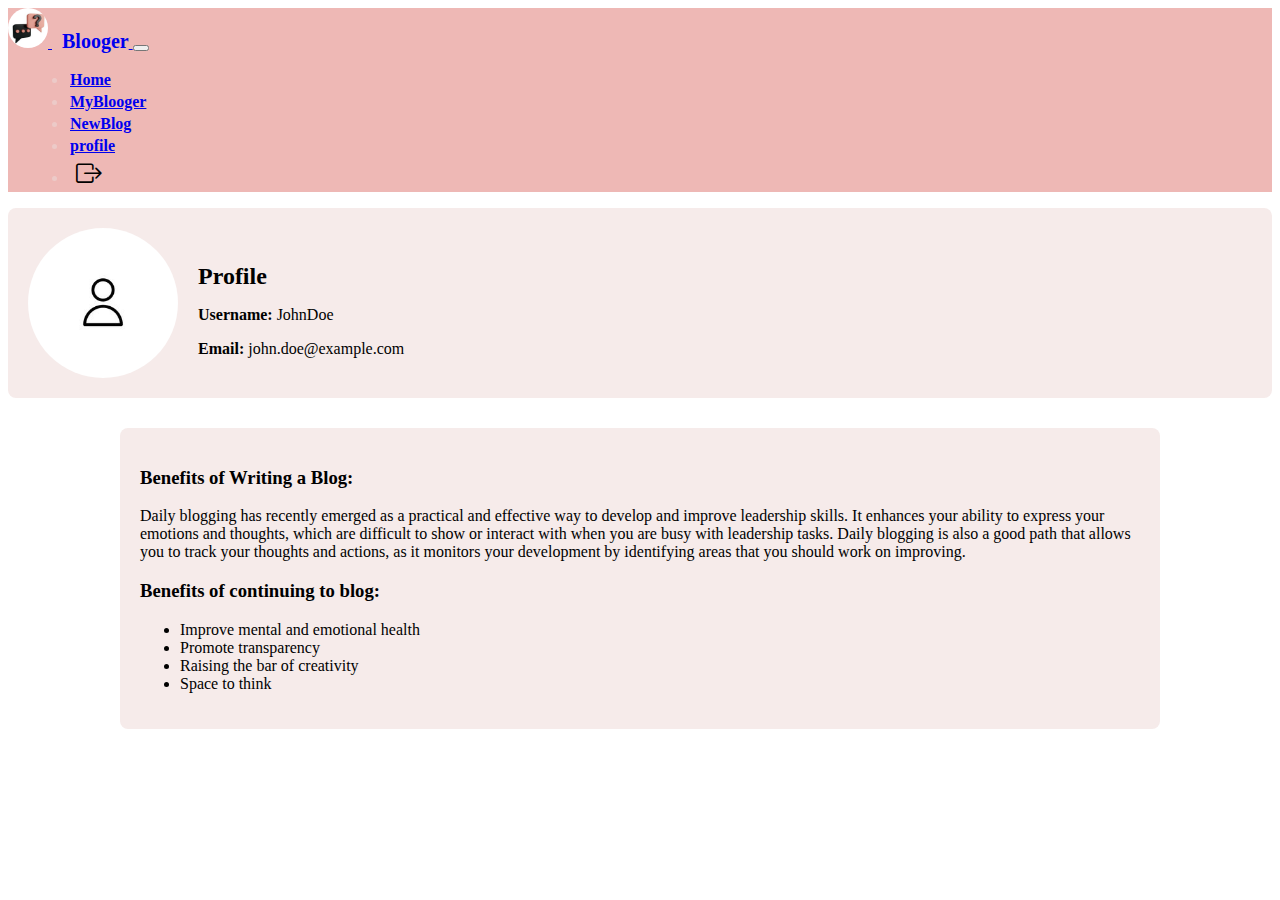
==== profile.html @ 5fae71d6 "add solution" ====
<!DOCTYPE html>
<html lang="en">
<head>
    <meta charset="UTF-8">
    <meta name="viewport" content="width=device-width, initial-scale=1.0">
    <title>profile</title>
    <link href="https://cdn.jsdelivr.net/npm/bootstrap@5.1.3/dist/css/bootstrap.min.css" rel="stylesheet" integrity="sha384-1BmE4kWBq78iYhFldvKuhfTAU6auU8tT94WrHftjDbrCEXSU1oBoqyl2QvZ6jIW3" crossorigin="anonymous">
    <link href="https://cdn.jsdelivr.net/npm/bootstrap-icons@1.10.5/font/bootstrap-icons.css" rel="stylesheet">
    <link rel="icon" href="icon.jpg" type="image/x-icon">
    <link rel="stylesheet" href="style.css">
</head>
<body >
    
    <nav class="navbar navbar-expand-lg navbar-light navbackground">
        <div class="container-fluid">
            <a class="navbar-brand d-flex align-items-center" href="#">
                <img src="icon.jpg" alt="Logo" class="d-inline-block logo">
                <span class="logo-name">Blooger</span>
            </a>
            <button class="navbar-toggler" type="button" data-bs-toggle="collapse" data-bs-target="#navbarNav" aria-controls="navbarNav" aria-expanded="false" aria-label="Toggle navigation">
                <span class="navbar-toggler-icon"></span>
            </button>
            <div class="collapse navbar-collapse" id="navbarNav">
                <ul class="navbar-nav ms-auto">
                    <li class="nav-item">
                        <a class="nav-link" href="Home.html">Home</a>
                    </li>
                    <li class="nav-item">
                        <a class="nav-link" href="myBlog.html">MyBlooger</a>
                    </li>
                    <li class="nav-item">
                        <a class="nav-link" href="newBlog.html">NewBlog</a>
                    </li>
                    <li class="nav-item">
                        <a class="nav-link" href="profile.html">profile</a>
                    </li>
                    <li class="nav-item">
                        <button class="logout-button" aria-label="Logout" onclick="logout()">
                            <i class="bi bi-box-arrow-right logout"></i>
                        </button>
                    </li>
                </ul>
            </div>
        </div>
    </nav>

    <div class="container mt-5  ">
        <!-- Profile Header Section -->
        <div class=" profile-header mb-4 ">
            <img src="iconlogo.jpg" alt="Profile Picture">
            <div class="profile-info ">
                <h2 id="profileHeader">Profile</h2>
                <p><strong>Username:</strong> <span id="usernameDisplay">JohnDoe</span>
                   <input type="text" id="usernameInput" class="form-control editable" value="JohnDoe">
                <p><strong>Email:</strong> <span id="emailDisplay">john.doe@example.com</span>
                   <input type="email" id="emailInput" class="form-control editable" value="john.doe@example.com">
               
        </div>
    </div>

    <div class=" container  mt-3 profilebody">
        <h3>Benefits of Writing a Blog:</h3>
        <p>Daily blogging has recently emerged as a practical and effective way to develop and improve leadership skills. It enhances your ability to express your emotions and thoughts, which are difficult to show or interact with when you are busy with leadership tasks. Daily blogging is also a good path that allows you to track your thoughts and actions, as it monitors your development by identifying areas that you should work on improving.</p>
       <h3>Benefits of continuing to blog:</h3>
       <ul>
        <li>Improve mental and emotional health</li>
        <li>Promote transparency</li>
        <li>Raising the bar of creativity</li>
        <li>Space to think</li>
       </ul>
    </div>
</div>
    <script src="https://cdn.jsdelivr.net/npm/bootstrap@5.1.3/dist/js/bootstrap.bundle.min.js" integrity="sha384-ka7Sk0Gln4gmtz2MlQnikT1wXgYsOg+OMhuP+IlRH9sENBO0LRn5q+8nbTov4+1p" crossorigin="anonymous"></script>
    <script src="profile.js"></script>
</body>
</html>
---- style.css ----
.custom{
    border: 1px solid black;
    height: 100vh;
   background-color: #ebd5d3;
}

.custom2 {
    width: 80%; 
    max-width: 600px; 
    /* height: 50%; */
    /* max-height: 50%; */
    padding: 20px; 
    border: 1px solid #ddd; 
    background-color: #eeb8b5;
    border-radius: 15px;
}

.divIcon{
    display: flex;
    justify-content: center;
    align-items: center;
}

.divIcon i {
    font-size: 5rem; 
    color: gray;

  }

.password-container .bi-eye,
.password-container .bi-eye-slash {
    position: absolute;
    right: 10px;
    top: 55%;
    cursor: pointer;
}

.password-container .form-control {
    padding-right: 40px; 
}

.password-container {
    position: relative;
}


.password-container1 .bi-eye,
.password-container1 .bi-eye-slash {
    position: absolute;
    right: 10px;
    top: 50%;
    transform: translateY(-40%);
    cursor: pointer;
}

.password-container1 .form-control {
    padding-right: 40px; 
}

.password-container1 {
    position: relative;
}
.header{
    color: gray;
}

.chat{
    color: gray;
    font-size: 2rem;
}

.profilebody{
    background-color: #f6ebea;
    border-radius: 10px;
    max-width: 1000px; 
    margin: 0 auto; 
    padding: 20px;
    border-radius: 8px; 
}
.navbackground{
    background-color: #eeb8b5;
}

.logo {
    width: 40px; 
    height: auto;
    border-radius: 50%;
}
.logo-name {
    display: inline-block;
    margin-left: 10px; 
    font-size: 1.25rem;
    font-weight: bold;
}
.navbar-nav .nav-item {
    margin-left: 20px; 
}

#navbarNav li{
    color: #ECCAC8;
    font-size: 1rem;
    font-weight: bold;
    padding: 2px;
    border-radius: 10px;
}

.profile-header {
    display: flex;
    align-items: center;
    background-color: #f8f9fa;
    padding: 20px;
    border-radius: 8px;
}
.profile-header img {
    width: 150px;
    height: 150px;
    object-fit: cover;
    border-radius: 50%;
    margin-right: 20px;
}
.profile-info {
    flex: 1;
}
.profile-info h2 {
    margin-bottom: 10px;
}
.profile-info p {
    margin-bottom: 5px;
}
.btn-edit {
    background-color: transparent;
    border: none;
    color: #007bff;
    cursor: pointer;
}
.btn-edit:hover {
    color: #0056b3;
}
.editable {
    display: none;
}

.logout{
    font-size: 2rem;
}

.navbar-nav .logout {
    font-size: 1.6rem; 
    cursor: pointer;
}
.navbar-nav .logout-button {
    border: none;
    background: transparent;
    color: #000000;
    cursor: pointer;
}
.navbar-nav .logout-button:hover {
    color: pink;
}

.cv-section {
    background-color: #f8f9fa;
    padding: 20px;
    border-radius: 8px;
    margin-top: 30px;
}
.cv-section h3 {
    margin-bottom: 15px;
}
.profile-header {
    display: flex;
    align-items: center;
    background-color: #f6ebea; 
    padding: 20px;
    border-radius: 8px;
    margin-bottom: 30px;
}



.profilebody a{
    text-decoration: none;
    color: rgb(14, 14, 14);
}

.boxcard{
    /* height: 100%; */
    /* border: 1px solid black; */
    display: flex;
    justify-content: center;
    align-items: center;
}



.cardimg{
    width: 100%; /* Make image fit the width of the card */
    height: 100%; /* Set a fixed height for the image */
    object-fit: cover; /* Ensure the image covers the area without distortion */
    border-radius: 20px;
}

.cardHome:hover {
    transform: scale(1.05); /* Scale card slightly */
    box-shadow: 0 4px 8px rgba(0, 0, 0, 0.2); /* Add shadow effect */
}

.form-container {
    padding: 20px;
    background-color: #f8f9fa;
    border-radius: 8px;
    box-shadow: 0 4px 8px rgba(0, 0, 0, 0.1);
}
.form-container h2 {
    margin-bottom: 20px;
}
.form-control {
    border-radius: 4px;
}
.btn-custom {
    background-color: #eb9f98;
    color: black;
    border-radius: 4px;
    font-size: 1rem;
    font-weight: bolder;
}
.btn-custom:hover {
    background-color: #cecfd0;
}
.form-control-file {
    border-radius: 4px;
}

.bgform{
    max-width: 600px; 
    margin: 0 auto; 
    padding: 20px;
    background-color: #f8f9fa; 
    border-radius: 8px;    
}
.cardHome {
    border-radius: 20px;
    overflow: hidden;
    box-shadow: 0 4px 8px rgba(0, 0, 0, 0.1);
}
.cardimg {
    height: 100%; 
    object-fit: cover; 
}
.boxcard {
    padding: 20px;
}
.btn-danger {
    margin-top: 10px; 
}

.card {
    display: flex;
    flex-direction: column;
    height: 100%;
border-radius: 20px;
}


.loginBtn{
    background-color: rgb(208, 205, 205);
    border: 2px solid black;
}
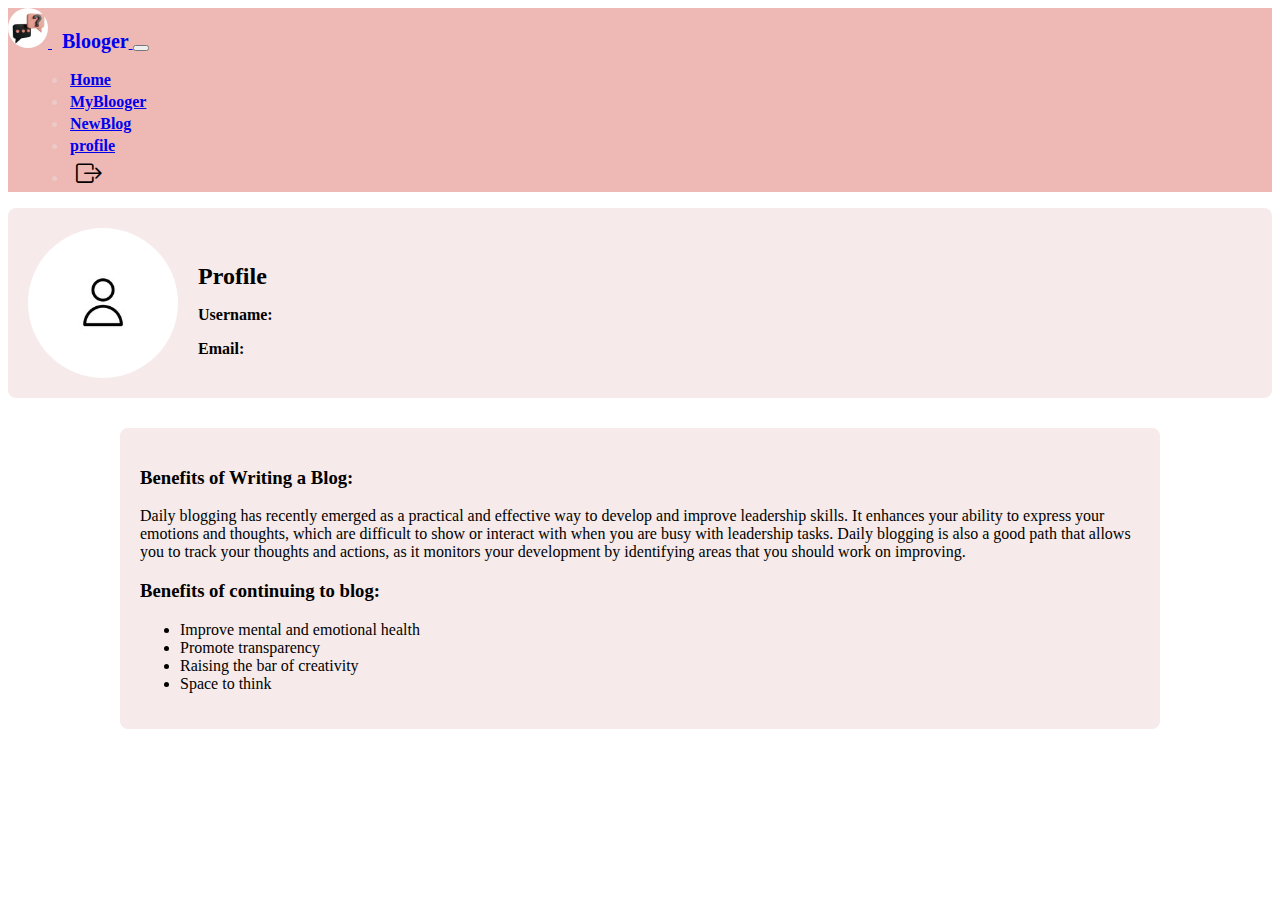
==== commit 80cdb748: "add solution update" ====
--- a/profile.html
+++ b/profile.html
@@ -50,9 +50,9 @@
             <img src="iconlogo.jpg" alt="Profile Picture">
             <div class="profile-info ">
                 <h2 id="profileHeader">Profile</h2>
-                <p><strong>Username:</strong> <span id="usernameDisplay">JohnDoe</span>
+                <p><strong>Username:</strong> <span id="usernameDisplay"></span>
                    <input type="text" id="usernameInput" class="form-control editable" value="JohnDoe">
-                <p><strong>Email:</strong> <span id="emailDisplay">john.doe@example.com</span>
+                <p><strong>Email:</strong> <span id="emailDisplay"></span>
                    <input type="email" id="emailInput" class="form-control editable" value="john.doe@example.com">
                
         </div>
